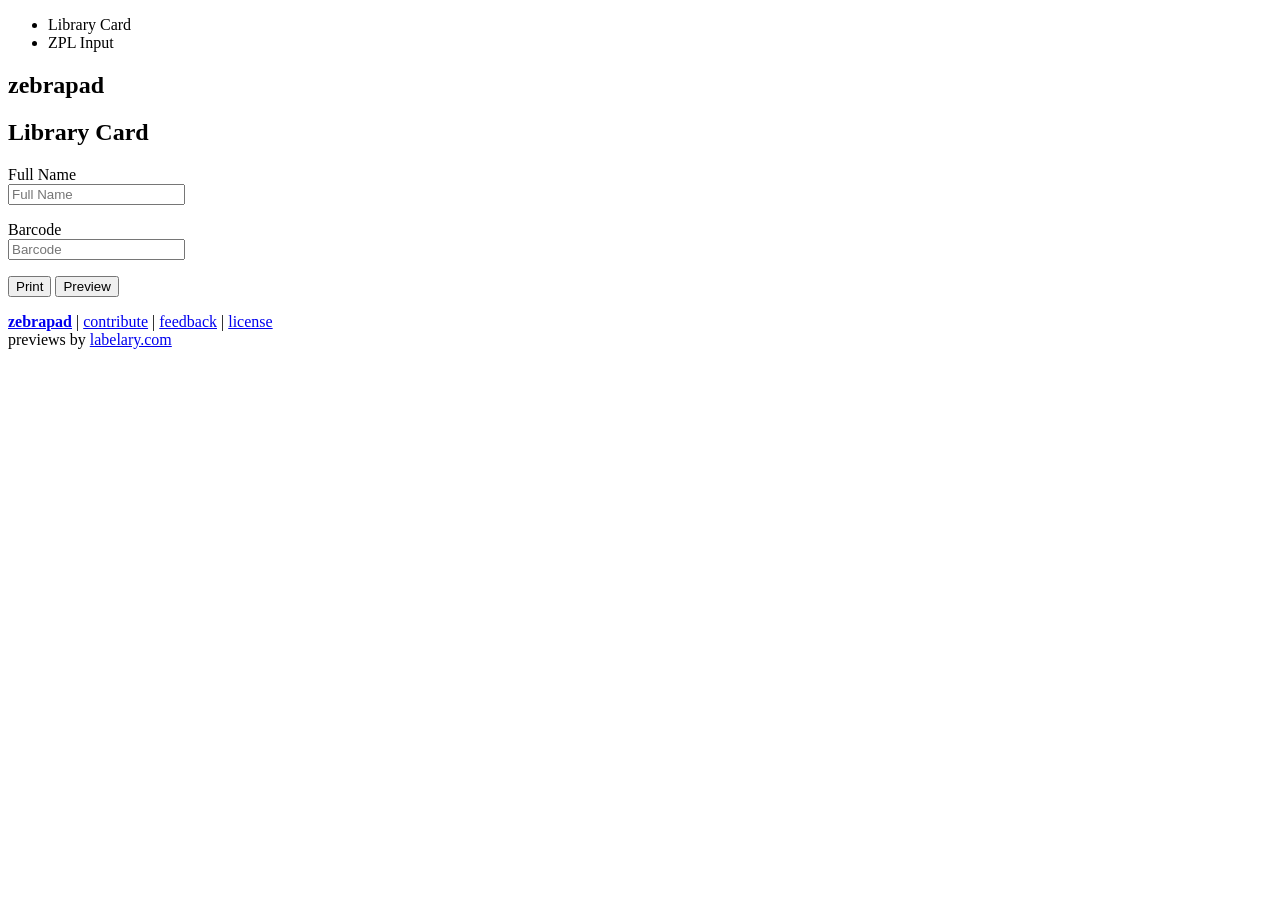
==== internal/server/web/index.html @ 8c63bace "" ====
<!DOCTYPE html>
<html lang="en" class="has-background-primary-light">
<head>
  <meta charset="UTF-8">
  <title>zebrapad</title>
  <link rel="stylesheet" href="/assets/css/bulma.min.css">
  <link rel="stylesheet" href="/assets/css/style.css">
</head>
<body class="has-background-primary-light">
  <div class="tabs is-boxed is-centered has-background-white-bis">
    <ul>
      <li class="is-active" id="tab-card">
        <a id="tab-card-ref" class="has-background-primary-light">
          Library Card
        </a>
        </li>
      <li id="tab-zpl">
        <a id="tab-zpl-ref">
          ZPL Input
        </a>
      </li>
    </ul>
  </div>
  <!-- 'Card' tab -->
  <div id="tab-content-card">
    <section class="section">
      <div class="container">
        <h1 class="title">zebrapad</h1>
        <h2 class="subtitle">Library Card</h2>
        <div class="columns">
            <div class="column">
                <form id="card-form">
                    <div class="field">
                        <label class="label">Full Name</label>
                        <div class="control">
                            <input class="input" type="text" id="card-fullname" name="fullname" placeholder="Full Name">
                        </div>
                        <p class="is-italic" id="card-fullname-msg"></p>
                    </div>
                    <div class="field">
                        <label class="label">Barcode</label>
                        <div class="control">
                            <input class="input" type="text" id="card-barcode" name="barcode" placeholder="Barcode">
                        </div>
                        <p class="is-italic" id="card-barcode-msg"></p>
                    </div>
                    <div class="field m-4">
                        <div class="control">
                            <div class="buttons">
                                <button class="button is-primary" type="submit" id="card-print">
                                    Print
                                </button>
                                <button class="button is-link" type="submit" id="card-preview">
                                    Preview
                                </button>
                            </div>
                        </div>
                    </div>
                </form>
                <div id="card-result" class="notification is-hidden"></div>
            </div>
            <div class="column">
                <div id="card-output" class="box is-hidden has-background-warning-light" style="margin-top: 1em; width: 500px;"></div>
            </div>
        </div>
      </div>
    </section>
  </div>
  <!-- 'ZPL' tab -->
  <div id="tab-content-zpl" style="display:none;">
    <section class="section">
      <div class="container">
        <h1 class="title">zebrapad</h1>
        <h2 class="subtitle">ZPL Input</h2>
        <div class="columns">
          <div class="column">
            <form id="zpl-form">
              <div class="field">
                <div class="control">
                  <textarea class="textarea" id="zpl-input" rows="10">^XA

^FX-- BARCODE:^FS
^FX--   NOTE: MUST BE 9 DIGITS (FIXED POSITION)^FS
^FO78,10
^BY3
^BCN,70,,,,A
^FD999999999^FS

^FX-- FULL NAME:^FS
^FX--   NOTE: MAX. 30 CHARS^FS
^FO0,120
^FB457,,,C,
^A0,,30,
^FDBill the Lizard\&^FS

^FX-- ASSUMED CONFIG:^FS
^FX--   LABEL:       Zebra 800272-075^FS
^FX--   PRINTER:     Zebra GK420t^FS
^FX--   DENSITY:     8 DPMM^FS
^FX-- LABEL:^FS
^FX--   RESOLUTION:  457.2 DOTS x 152.4 DOTS^FS
^FX-- BARCODE:^FS
^FX--   WIDTH:       297 DOTS^FS
^FX--     CALC:      (9x digit)*(11 dots/digit)*(BY=3)^FS
^FX--   SIDES:       80 DOTS^FS
^FX--     CALC:      ROUND((457.2-297)/2)^FS

^XZ</textarea>
                </div>
                <p class="is-italic" id="zpl-input-msg"></p>
              </div>
              <div class="field m-4">
                <div class="control">
                  <div class="buttons">
                    <button class="button is-primary" type="submit" id="zpl-print">
                      Print
                    </button>
                    <button class="button is-link" type="submit" id="zpl-preview">
                      Preview
                    </button>
                  </div>
                </div>
              </div>
            </form>
            <div id="zpl-result" class="notification is-hidden"></div>
          </div>
          <div class="column">
            <div id="zpl-output" class="box is-hidden has-background-warning-light" style="margin-top: 1em; width: 500px;"></div>
            <div class="content">
              <h3>Documentation</h3>
              <ul>
                <li>
                  <a href="https://labelary.com/viewer.html">
                    Online ZPL Viewer
                  </a> (labelary.com)
                </li>
                <li>
                  <a href="https://labelary.com/zpl.html">
                    An Introduction to ZPL
                  </a> (labelary.com)
                </li>
                <li>
                  <a href="https://www.zebra.com/content/dam/support-dam/en/documentation/unrestricted/guide/software/zplii-pm-vol1.pdf">
                    ZPL II Programming Guide Volume One
                  </a> (zebra.com)
                </li>
              </ul>
            </div>
          </div>
        </div>
      </div>
    </section>
  </div>
  <footer>
    <div class="content has-text-centered">
      <p>
        <strong><a href="https://github.com/lvdh/zebrapad">zebrapad</a></strong>
        | <a href="https://github.com/lvdh/zebrapad/blob/main/CONTRIBUTING.md">contribute</a>
        | <a href="https://github.com/lvdh/zebrapad/issues/new">feedback</a>
        | <a href="https://github.com/lvdh/zebrapad/blob/main/LICENSE.md">license</a>
        <br />previews by <a href="https://labelary.com/">labelary.com</a>
      </p>
    </div>
  </footer>
  <script type="text/javascript" src="/assets/js/tabs.js"></script>
  <script type="text/javascript" src="/assets/js/forms.js"></script>
  <script type="text/javascript" src="/assets/js/labelary.js"></script>
</body>
</html>
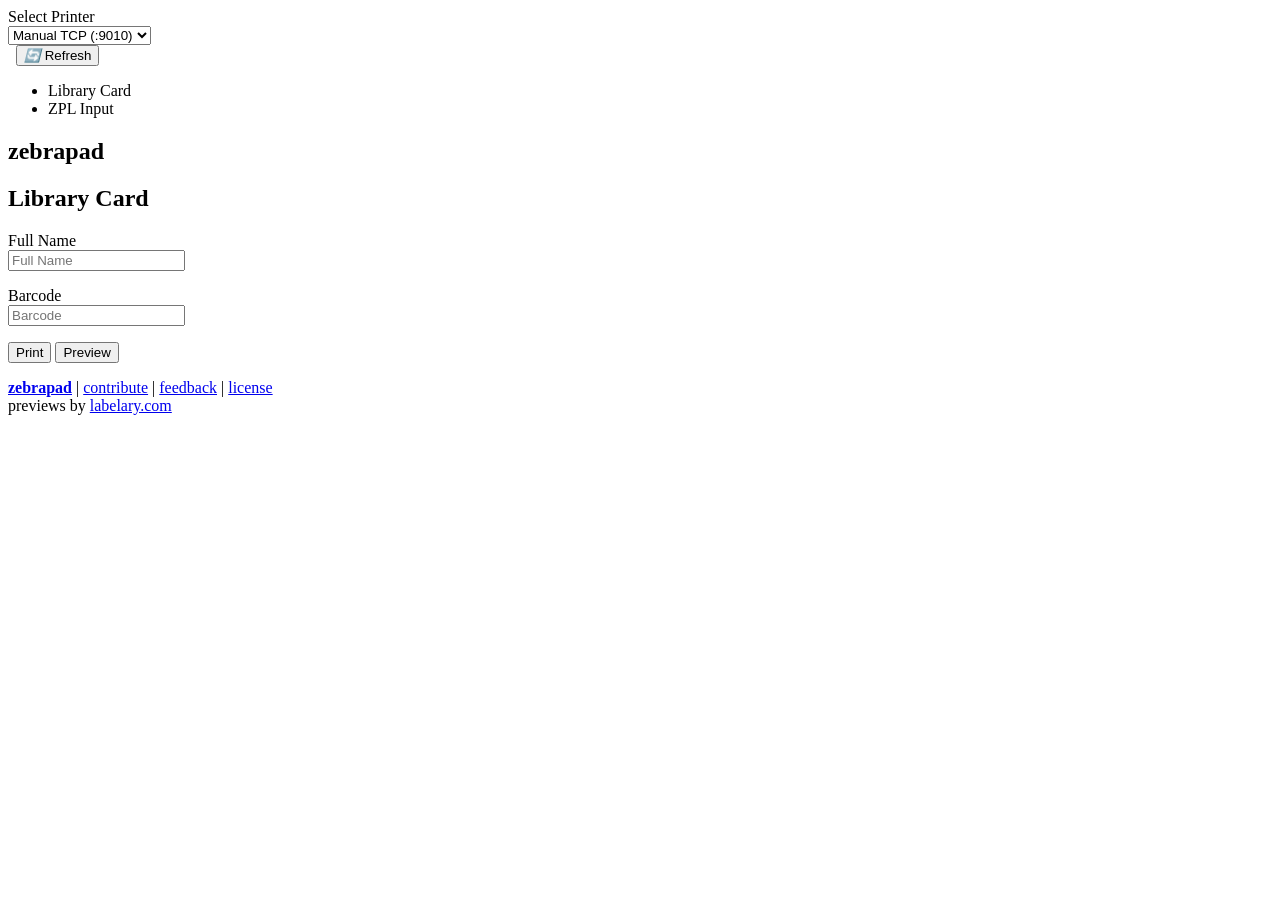
==== commit 8ccdc22b: "feat(*): add printer discovery" ====
--- a/internal/server/web/index.html
+++ b/internal/server/web/index.html
@@ -7,6 +7,31 @@
   <link rel="stylesheet" href="/assets/css/style.css">
 </head>
 <body class="has-background-primary-light">
+  <!-- printer selection -->
+  <div class="section py-3">
+    <div class="container">
+      <div class="field is-grouped">
+        <div class="control is-expanded">
+          <label class="label">Select Printer</label>
+          <div class="select is-fullwidth">
+            <select id="printer-select">
+              <option value=":9010">Manual TCP (:9010)</option>
+            </select>
+          </div>
+        </div>
+        <div class="control">
+          <label class="label">&nbsp;</label>
+          <button class="button is-info" id="refresh-printers">
+            <span class="icon">
+              <i class="has-text-white">🔄</i>
+            </span>
+            <span>Refresh</span>
+          </button>
+        </div>
+      </div>
+    </div>
+  </div>
+  <!-- tab bar -->
   <div class="tabs is-boxed is-centered has-background-white-bis">
     <ul>
       <li class="is-active" id="tab-card">
@@ -21,7 +46,7 @@
       </li>
     </ul>
   </div>
-  <!-- 'Card' tab -->
+  <!-- tab 'Card' -->
   <div id="tab-content-card">
     <section class="section">
       <div class="container">
@@ -66,7 +91,7 @@
       </div>
     </section>
   </div>
-  <!-- 'ZPL' tab -->
+  <!-- tab 'ZPL' -->
   <div id="tab-content-zpl" style="display:none;">
     <section class="section">
       <div class="container">
@@ -77,35 +102,7 @@
             <form id="zpl-form">
               <div class="field">
                 <div class="control">
-                  <textarea class="textarea" id="zpl-input" rows="10">^XA
-
-^FX-- BARCODE:^FS
-^FX--   NOTE: MUST BE 9 DIGITS (FIXED POSITION)^FS
-^FO78,10
-^BY3
-^BCN,70,,,,A
-^FD999999999^FS
-
-^FX-- FULL NAME:^FS
-^FX--   NOTE: MAX. 30 CHARS^FS
-^FO0,120
-^FB457,,,C,
-^A0,,30,
-^FDBill the Lizard\&^FS
-
-^FX-- ASSUMED CONFIG:^FS
-^FX--   LABEL:       Zebra 800272-075^FS
-^FX--   PRINTER:     Zebra GK420t^FS
-^FX--   DENSITY:     8 DPMM^FS
-^FX-- LABEL:^FS
-^FX--   RESOLUTION:  457.2 DOTS x 152.4 DOTS^FS
-^FX-- BARCODE:^FS
-^FX--   WIDTH:       297 DOTS^FS
-^FX--     CALC:      (9x digit)*(11 dots/digit)*(BY=3)^FS
-^FX--   SIDES:       80 DOTS^FS
-^FX--     CALC:      ROUND((457.2-297)/2)^FS
-
-^XZ</textarea>
+                  <textarea class="textarea" id="zpl-input" rows="10"></textarea>
                 </div>
                 <p class="is-italic" id="zpl-input-msg"></p>
               </div>
@@ -131,7 +128,7 @@
               <ul>
                 <li>
                   <a href="https://labelary.com/viewer.html">
-                    Online ZPL Viewer
+                    Label Viewer
                   </a> (labelary.com)
                 </li>
                 <li>
@@ -140,8 +137,18 @@
                   </a> (labelary.com)
                 </li>
                 <li>
+                  <a href="https://labelary.com/docs.html">
+                    Labelary Engine Documentation
+                  </a> (labelary.com)
+                </li>
+                <li>
                   <a href="https://www.zebra.com/content/dam/support-dam/en/documentation/unrestricted/guide/software/zplii-pm-vol1.pdf">
                     ZPL II Programming Guide Volume One
+                  </a> (zebra.com)
+                </li>
+                <li>
+                  <a href="https://www.zebra.com/content/dam/support-dam/en/documentation/unrestricted/guide/software/zplii-pm-vol2-en.pdf">
+                    ZPL II Programming Guide Volume Two
                   </a> (zebra.com)
                 </li>
               </ul>
@@ -162,8 +169,8 @@
       </p>
     </div>
   </footer>
-  <script type="text/javascript" src="/assets/js/tabs.js"></script>
-  <script type="text/javascript" src="/assets/js/forms.js"></script>
-  <script type="text/javascript" src="/assets/js/labelary.js"></script>
 </body>
+<script type="text/javascript" src="/assets/js/tabs.js"></script>
+<script type="text/javascript" src="/assets/js/forms.js"></script>
+<script type="text/javascript" src="/assets/js/printers.js"></script>
 </html>
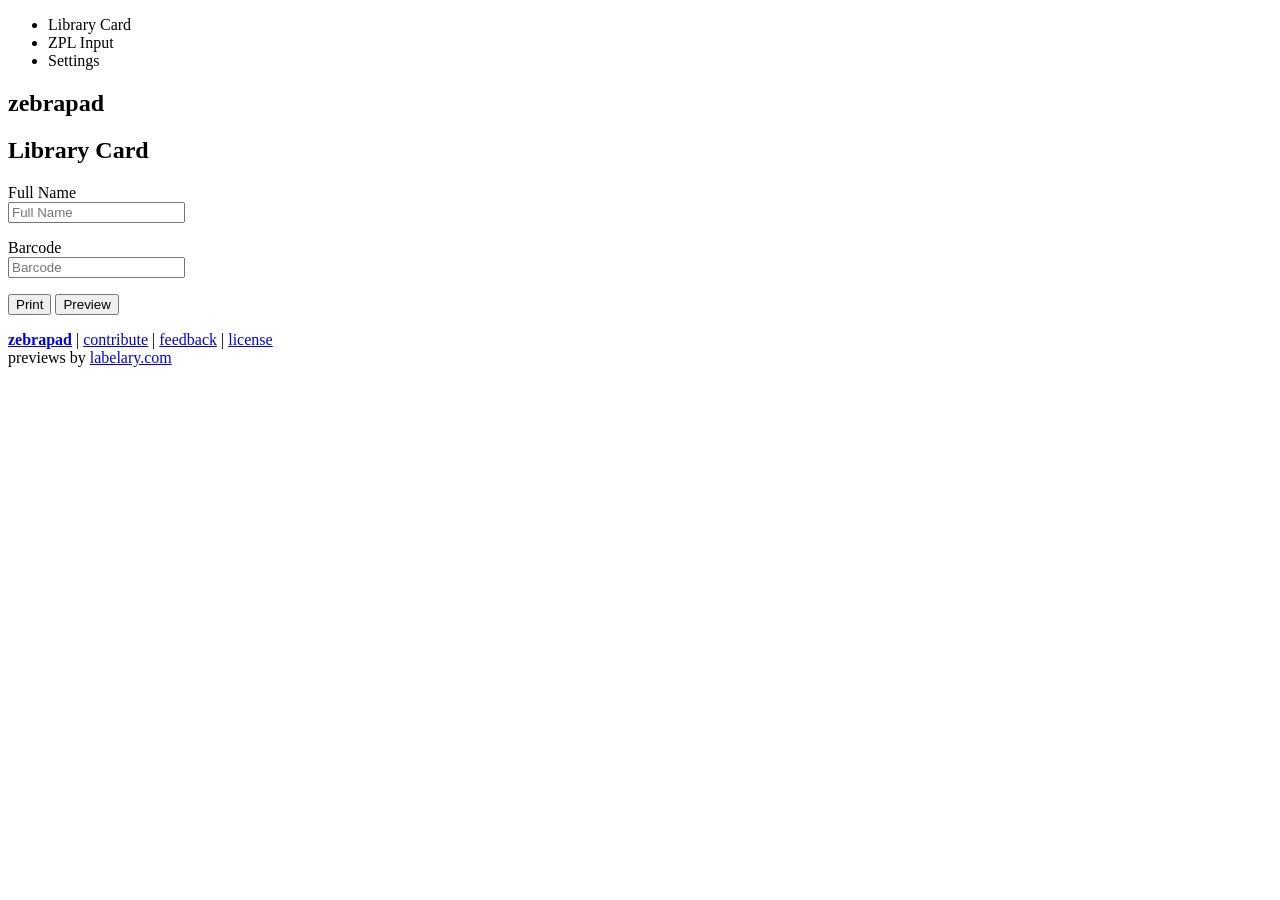
==== commit 05548671: "feat(*): add Settings" ====
--- a/internal/server/web/index.html
+++ b/internal/server/web/index.html
@@ -7,30 +7,6 @@
   <link rel="stylesheet" href="/assets/css/style.css">
 </head>
 <body class="has-background-primary-light">
-  <!-- printer selection -->
-  <div class="section py-3">
-    <div class="container">
-      <div class="field is-grouped">
-        <div class="control is-expanded">
-          <label class="label">Select Printer</label>
-          <div class="select is-fullwidth">
-            <select id="printer-select">
-              <option value=":9010">Manual TCP (:9010)</option>
-            </select>
-          </div>
-        </div>
-        <div class="control">
-          <label class="label">&nbsp;</label>
-          <button class="button is-info" id="refresh-printers">
-            <span class="icon">
-              <i class="has-text-white">🔄</i>
-            </span>
-            <span>Refresh</span>
-          </button>
-        </div>
-      </div>
-    </div>
-  </div>
   <!-- tab bar -->
   <div class="tabs is-boxed is-centered has-background-white-bis">
     <ul>
@@ -42,6 +18,11 @@
       <li id="tab-zpl">
         <a id="tab-zpl-ref">
           ZPL Input
+        </a>
+      </li>
+      <li id="tab-settings">
+        <a id="tab-settings-ref">
+          Settings
         </a>
       </li>
     </ul>
@@ -158,6 +139,40 @@
       </div>
     </section>
   </div>
+  <!-- tab 'Settings' -->
+  <div id="tab-content-settings" style="display:none;">
+    <section class="section">
+      <div class="container">
+        <h1 class="title">zebrapad</h1>
+        <h2 class="subtitle">Settings</h2>
+        <div class="columns">
+          <div class="column">
+            <div class="field is-grouped">
+              <div class="control is-expanded">
+                <label class="label">Select Printer</label>
+                <div class="select is-fullwidth">
+                  <select id="printer-select">
+                    <option value=":9010">Manual TCP (:9010)</option>
+                  </select>
+                </div>
+              </div>
+              <div class="control">
+                <label class="label">&nbsp;</label>
+                <button class="button is-info" id="refresh-printers">
+                  <span class="icon">
+                    <i class="has-text-white">🔄</i>
+                  </span>
+                  <span>Refresh</span>
+                </button>
+              </div>
+            </div>
+          </div>
+          <div class="column">
+          </div>
+        </div>
+      </div>
+    </section>
+  </div>
   <footer>
     <div class="content has-text-centered">
       <p>
@@ -173,4 +188,5 @@
 <script type="text/javascript" src="/assets/js/tabs.js"></script>
 <script type="text/javascript" src="/assets/js/forms.js"></script>
 <script type="text/javascript" src="/assets/js/printers.js"></script>
+<script type="text/javascript" src="/assets/js/settings.js"></script>
 </html>
